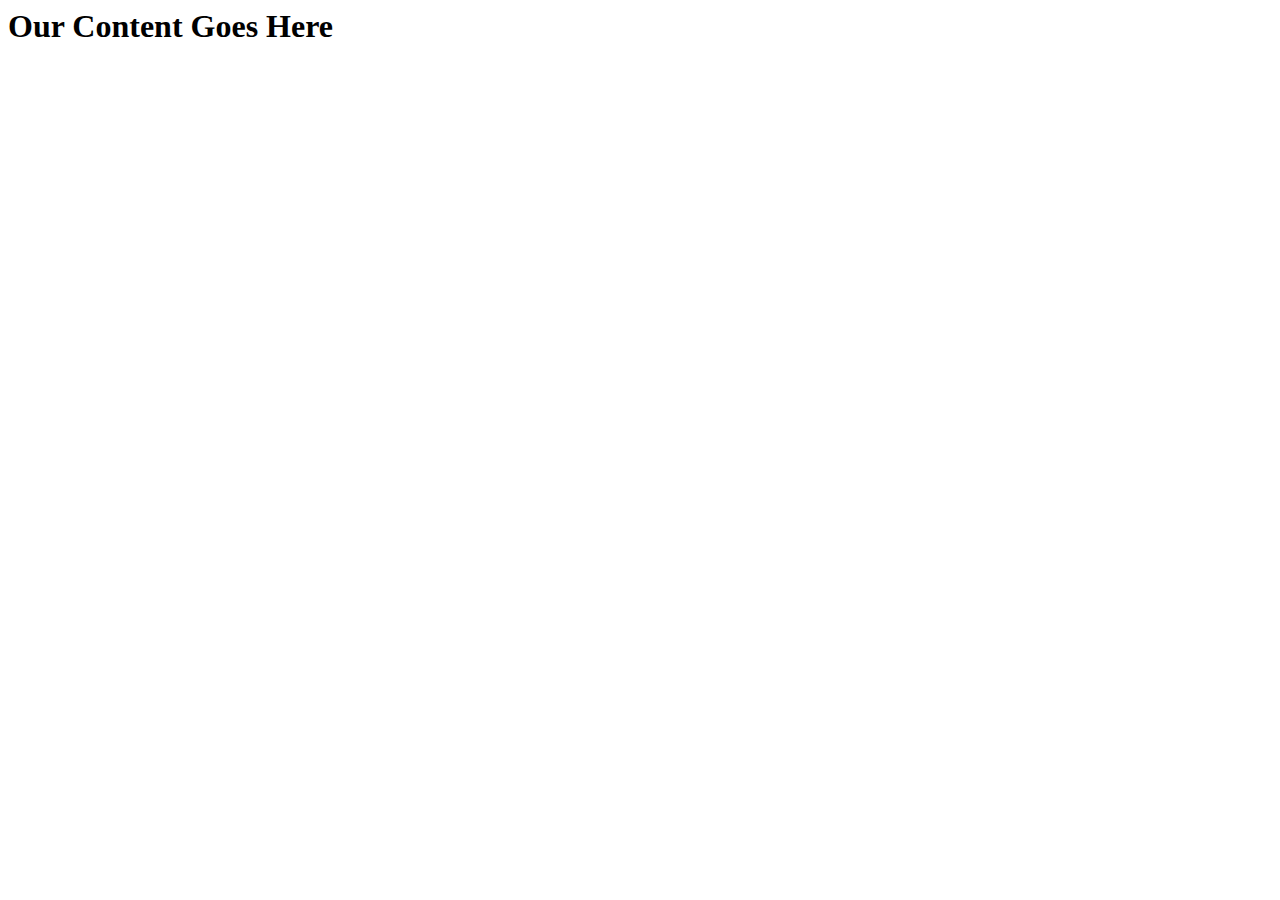
==== first.html @ 9c239419 "First thing" ====
<html lang="en">
<head>
    <meta charset="UTF-8">
    <meta name="viewport" content="width=device-width, initial-scale=1.0">
    <title>Document</title>
</head>
<body>
    <h1>Our Content Goes Here</h1>
</body>
</html>
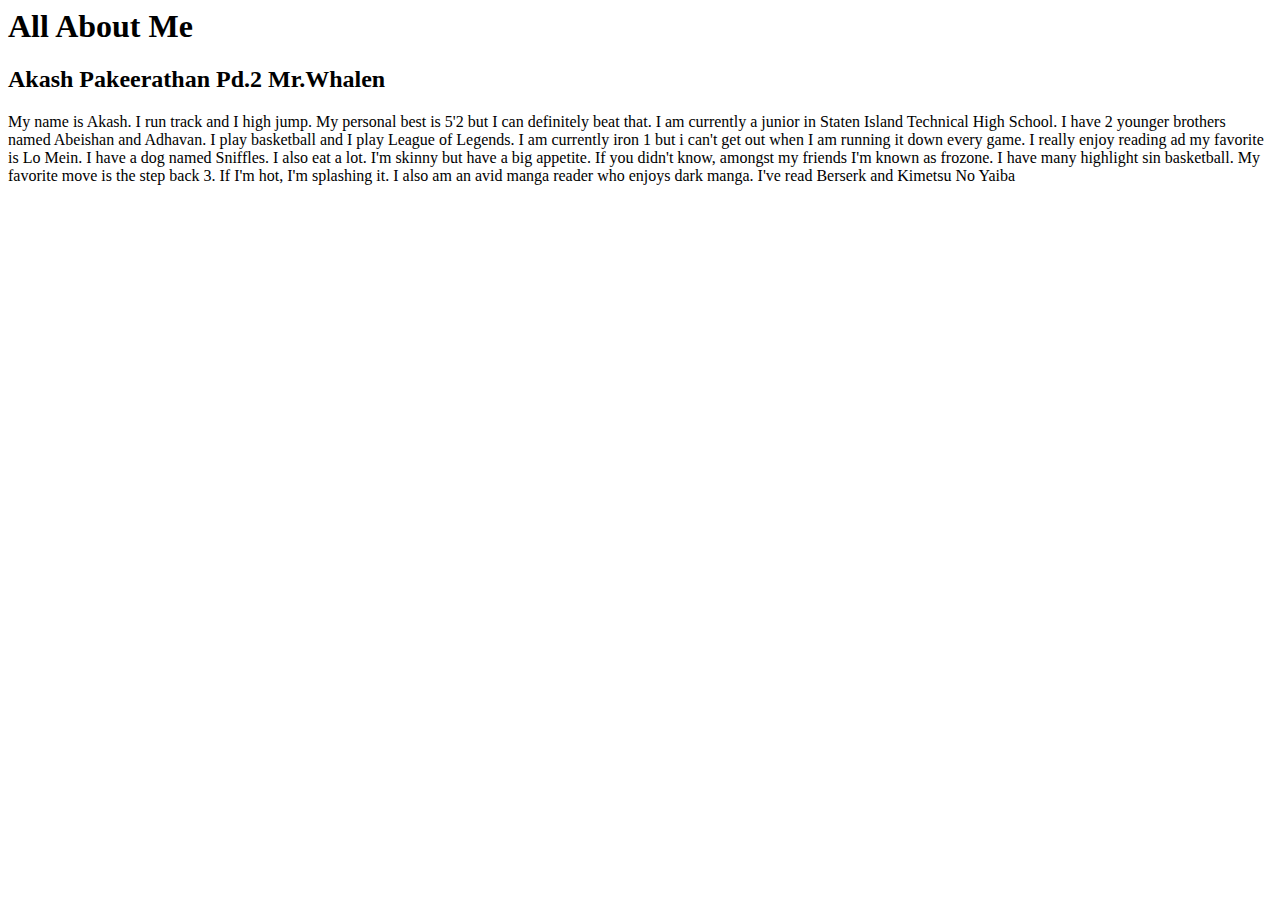
==== commit 4be8f3d1: "dada" ====
--- a/first.html
+++ b/first.html
@@ -5,6 +5,14 @@
     <title>Document</title>
 </head>
 <body>
-    <h1>Our Content Goes Here</h1>
-</body>
+    <h1>All About Me</h1>
+    <h2>Akash Pakeerathan Pd.2 
+        Mr.Whalen
+    </h2>
+</body>My name is Akash. I run track and I high jump.
+<body>My personal best is 5'2 but I can definitely beat that. I am currently a junior in Staten Island Technical High School.
+    I have 2 younger brothers named Abeishan and Adhavan. I play basketball and I play League of Legends. 
+  I am currently iron 1 but i can't get out when I am running it down every game. I really enjoy reading ad my favorite is Lo Mein. 
+  I have a dog named Sniffles. I also eat a lot. I'm skinny but have a big appetite. If you didn't know, amongst my friends 
+  I'm known as frozone. I have many highlight sin basketball. My favorite move is the step back 3. If I'm hot, I'm splashing it. I also am an avid manga reader who enjoys dark manga. I've read Berserk and Kimetsu No Yaiba</body> 
 </html>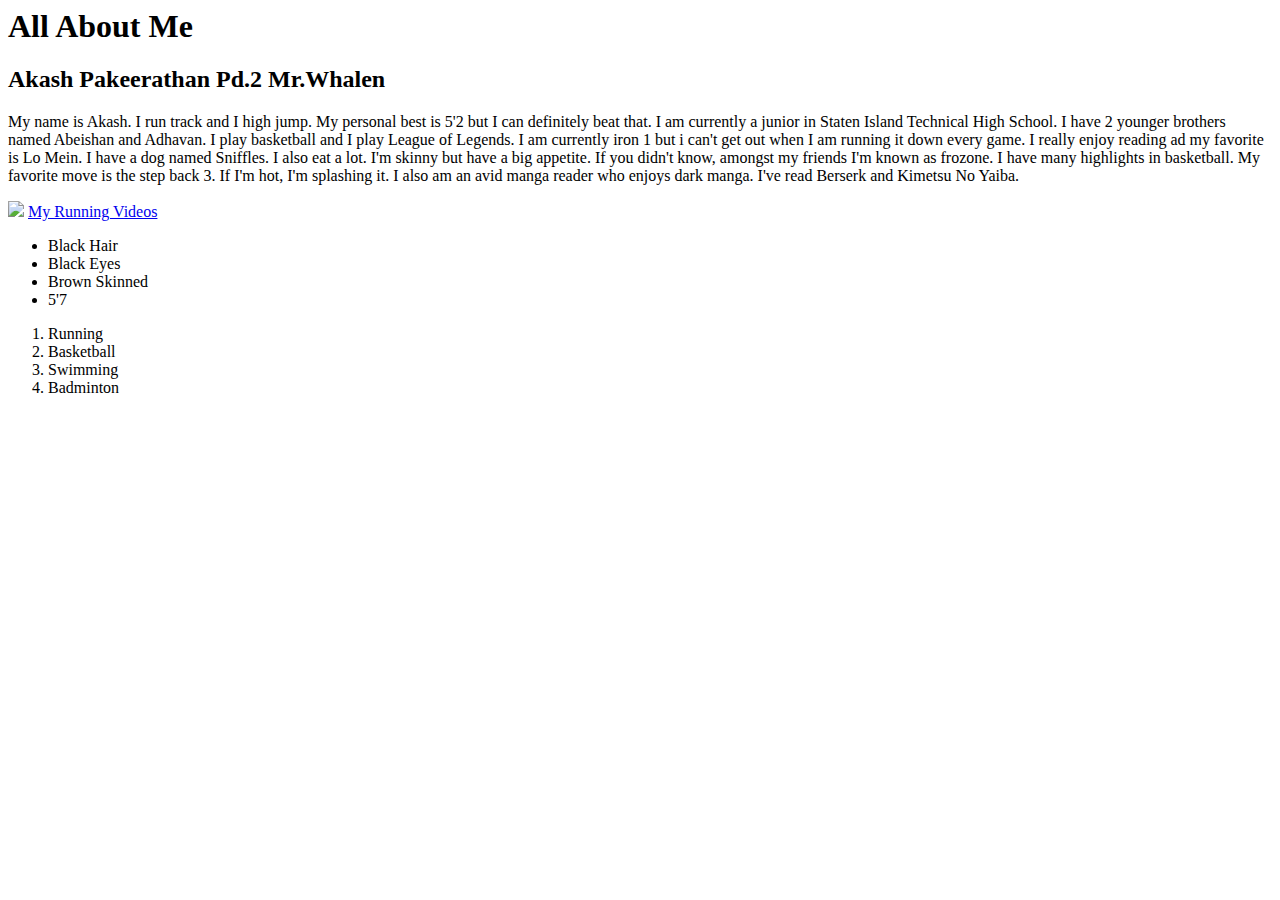
==== commit 75dabc28: "first.html" ====
--- a/first.html
+++ b/first.html
@@ -2,17 +2,29 @@
 <head>
     <meta charset="UTF-8">
     <meta name="viewport" content="width=device-width, initial-scale=1.0">
-    <title>Document</title>
+    <title>First html</Html></title>
 </head>
 <body>
     <h1>All About Me</h1>
     <h2>Akash Pakeerathan Pd.2 
         Mr.Whalen
-    </h2>
-</body>My name is Akash. I run track and I high jump.
-<body>My personal best is 5'2 but I can definitely beat that. I am currently a junior in Staten Island Technical High School.
-    I have 2 younger brothers named Abeishan and Adhavan. I play basketball and I play League of Legends. 
-  I am currently iron 1 but i can't get out when I am running it down every game. I really enjoy reading ad my favorite is Lo Mein. 
-  I have a dog named Sniffles. I also eat a lot. I'm skinny but have a big appetite. If you didn't know, amongst my friends 
-  I'm known as frozone. I have many highlight sin basketball. My favorite move is the step back 3. If I'm hot, I'm splashing it. I also am an avid manga reader who enjoys dark manga. I've read Berserk and Kimetsu No Yaiba</body> 
-</html>+    </h2><p>My name is Akash. I run track and I high jump. My personal best is 5'2 but I can definitely beat that. I am currently a junior in Staten Island Technical High School.
+        I have 2 younger brothers named Abeishan and Adhavan. I play basketball and I play League of Legends. 
+      I am currently iron 1 but i can't get out when I am running it down every game. I really enjoy reading ad my favorite is Lo Mein. 
+      I have a dog named Sniffles. I also eat a lot. I'm skinny but have a big appetite. If you didn't know, amongst my friends 
+      I'm known as frozone. I have many highlights in basketball. My favorite move is the step back 3. If I'm hot, I'm splashing it. 
+      I also am an avid manga reader who enjoys dark manga. I've read Berserk and Kimetsu No Yaiba. </p
+      > <img src="https://media.discordapp.net/attachments/786393283173154848/1151335152010678292/images.png" >
+    </body> <a href="https://www.youtube.com/watch?v=dQw4w9WgXcQ" target="_blank">My Running Videos</a>
+<ul>
+<li>Black Hair</li>
+<li>Black Eyes</li>
+<li>Brown Skinned</li>
+<li>5'7</li>
+</ul>
+<ol>
+<li>Running</li>
+<li>Basketball</li>
+<li>Swimming</li>
+<li>Badminton</li>
+</ol>